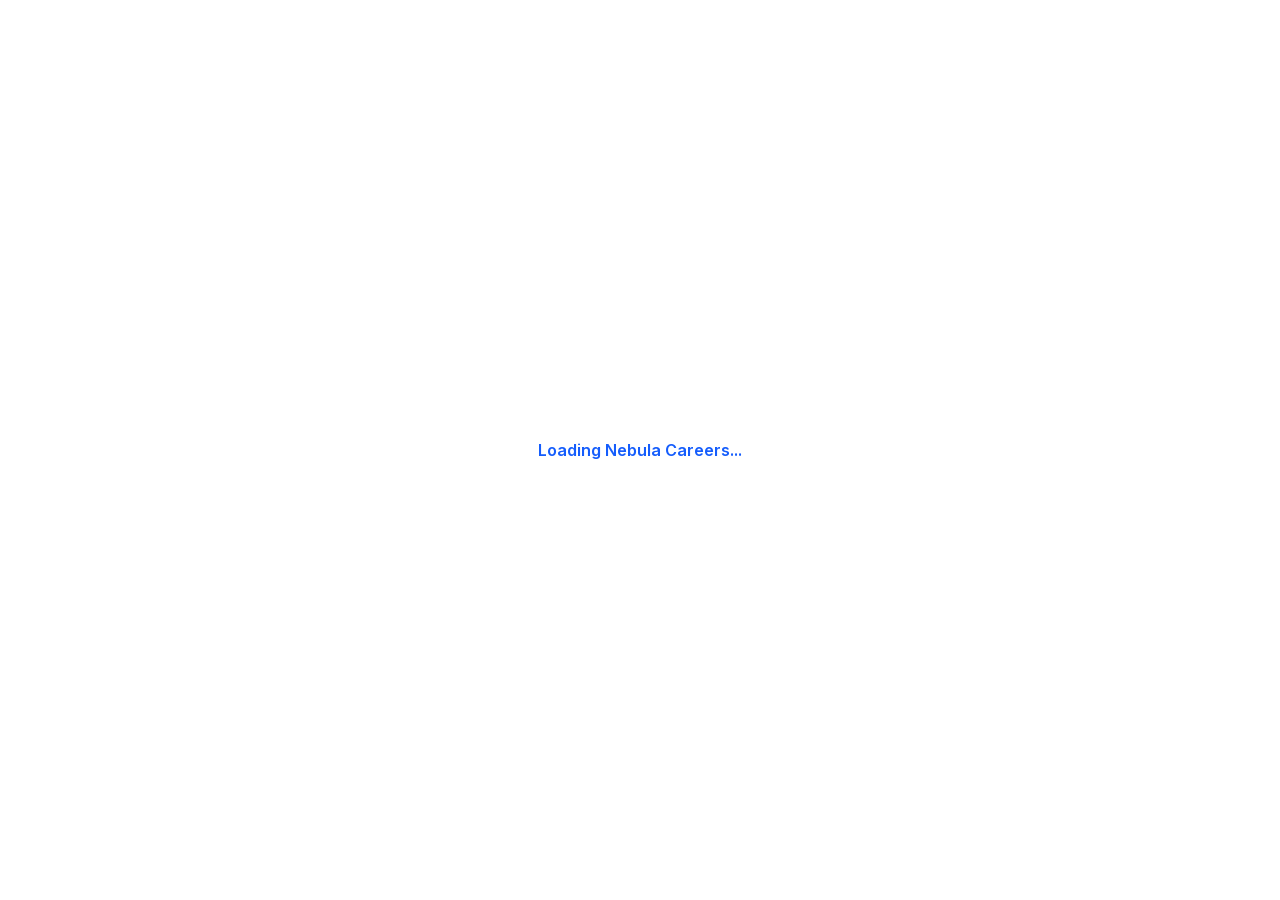
==== index.html @ a601edd7 "Deploy static site" ====
<!DOCTYPE html><html lang="en"><head><meta charSet="utf-8"/><meta name="viewport" content="width=device-width, initial-scale=1"/><link rel="preload" href="/_next/static/media/83afe278b6a6bb3c-s.p.2bn3s6zvc0dyp.woff2" as="font" crossorigin="" type="font/woff2"/><link rel="stylesheet" href="/_next/static/chunks/0zx7vo_styw5n.css" data-precedence="next"/><link rel="preload" as="script" fetchPriority="low" href="/_next/static/chunks/2asp32rr97t2a.js"/><script src="/_next/static/chunks/086a_a9s3a9hb.js" async=""></script><script src="/_next/static/chunks/0-4srap-ffvu1.js" async=""></script><script src="/_next/static/chunks/40-qzrwrcf0f6.js" async=""></script><script src="/_next/static/chunks/turbopack-044coaju5ouoo.js" async=""></script><script src="/_next/static/chunks/33t46atd3n2zd.js" async=""></script><script src="/_next/static/chunks/3nistcd0ke_0b.js" async=""></script><script src="/_next/static/chunks/0mw70do0pydi5.js" async=""></script><script src="/_next/static/chunks/2lbkg7anqbty3.js" async=""></script><title>Nebula Careers | Manjiri Makarand Dhokte</title><meta name="description" content="Expert career guidance and counselling to help you navigate your educational and professional journey with confidence."/><link rel="icon" href="/favicon.ico?favicon.2vob68tjqpejf.ico" sizes="256x256" type="image/x-icon"/><meta name="next-size-adjust" content=""/><script src="/_next/static/chunks/0cz1d0mv5g_q7.js" noModule=""></script></head><body class="inter_5972bc34-module__OU16Qa__className"><div hidden=""><!--$--><!--/$--></div><div class="min-h-screen flex items-center justify-center text-blue-600 font-semibold">Loading Nebula Careers...</div><!--$--><!--/$--><script src="/_next/static/chunks/2asp32rr97t2a.js" id="_R_" async=""></script><script>(self.__next_f=self.__next_f||[]).push([0])</script><script>self.__next_f.push([1,"1:\"$Sreact.fragment\"\n2:I[339756,[\"/_next/static/chunks/33t46atd3n2zd.js\"],\"default\"]\n3:I[837457,[\"/_next/static/chunks/33t46atd3n2zd.js\"],\"default\"]\n4:I[347257,[\"/_next/static/chunks/33t46atd3n2zd.js\"],\"ClientPageRoot\"]\n5:I[952683,[\"/_next/static/chunks/33t46atd3n2zd.js\",\"/_next/static/chunks/3nistcd0ke_0b.js\",\"/_next/static/chunks/0mw70do0pydi5.js\",\"/_next/static/chunks/2lbkg7anqbty3.js\"],\"default\"]\n8:I[897367,[\"/_next/static/chunks/33t46atd3n2zd.js\"],\"OutletBoundary\"]\n9:\"$Sreact.suspense\"\nb:I[897367,[\"/_next/static/chunks/33t46atd3n2zd.js\"],\"ViewportBoundary\"]\nd:I[897367,[\"/_next/static/chunks/33t46atd3n2zd.js\"],\"MetadataBoundary\"]\nf:I[168027,[\"/_next/static/chunks/33t46atd3n2zd.js\"],\"default\",1]\n:HL[\"/_next/static/chunks/0zx7vo_styw5n.css\",\"style\"]\n:HL[\"/_next/static/media/83afe278b6a6bb3c-s.p.2bn3s6zvc0dyp.woff2\",\"font\",{\"crossOrigin\":\"\",\"type\":\"font/woff2\"}]\n0:{\"P\":null,\"c\":[\"\",\"\"],\"q\":\"\",\"i\":false,\"f\":[[[\"\",{\"children\":[\"__PAGE__\",{},\"$undefined\",\"$undefined\",4608]},\"$undefined\",\"$undefined\",4624],[[\"$\",\"$1\",\"c\",{\"children\":[[[\"$\",\"link\",\"0\",{\"rel\":\"stylesheet\",\"href\":\"/_next/static/chunks/0zx7vo_styw5n.css\",\"precedence\":\"next\",\"crossOrigin\":\"$undefined\",\"nonce\":\"$undefined\"}],[\"$\",\"script\",\"script-0\",{\"src\":\"/_next/static/chunks/33t46atd3n2zd.js\",\"async\":true,\"nonce\":\"$undefined\"}]],[\"$\",\"html\",null,{\"lang\":\"en\",\"children\":[\"$\",\"body\",null,{\"className\":\"inter_5972bc34-module__OU16Qa__className\",\"children\":[\"$\",\"$L2\",null,{\"parallelRouterKey\":\"children\",\"error\":\"$undefined\",\"errorStyles\":\"$undefined\",\"errorScripts\":\"$undefined\",\"template\":[\"$\",\"$L3\",null,{}],\"templateStyles\":\"$undefined\",\"templateScripts\":\"$undefined\",\"notFound\":[[[\"$\",\"title\",null,{\"children\":\"404: This page could not be found.\"}],[\"$\",\"div\",null,{\"style\":{\"fontFamily\":\"system-ui,\\\"Segoe UI\\\",Roboto,Helvetica,Arial,sans-serif,\\\"Apple Color Emoji\\\",\\\"Segoe UI Emoji\\\"\",\"height\":\"100vh\",\"textAlign\":\"center\",\"display\":\"flex\",\"flexDirection\":\"column\",\"alignItems\":\"center\",\"justifyContent\":\"center\"},\"children\":[\"$\",\"div\",null,{\"children\":[[\"$\",\"style\",null,{\"dangerouslySetInnerHTML\":{\"__html\":\"body{color:#000;background:#fff;margin:0}.next-error-h1{border-right:1px solid rgba(0,0,0,.3)}@media (prefers-color-scheme:dark){body{color:#fff;background:#000}.next-error-h1{border-right:1px solid rgba(255,255,255,.3)}}\"}}],[\"$\",\"h1\",null,{\"className\":\"next-error-h1\",\"style\":{\"display\":\"inline-block\",\"margin\":\"0 20px 0 0\",\"padding\":\"0 23px 0 0\",\"fontSize\":24,\"fontWeight\":500,\"verticalAlign\":\"top\",\"lineHeight\":\"49px\"},\"children\":404}],[\"$\",\"div\",null,{\"style\":{\"display\":\"inline-block\"},\"children\":[\"$\",\"h2\",null,{\"style\":{\"fontSize\":14,\"fontWeight\":400,\"lineHeight\":\"49px\",\"margin\":0},\"children\":\"This page could not be found.\"}]}]]}]}]],[]],\"forbidden\":\"$undefined\",\"unauthorized\":\"$undefined\"}]}]}]]}],{\"children\":[[\"$\",\"$1\",\"c\",{\"children\":[[\"$\",\"$L4\",null,{\"Component\":\"$5\",\"serverProvidedParams\":{\"searchParams\":{},\"params\":{},\"promises\":[\"$@6\",\"$@7\"]}}],[[\"$\",\"script\",\"script-0\",{\"src\":\"/_next/static/chunks/3nistcd0ke_0b.js\",\"async\":true,\"nonce\":\"$undefined\"}],[\"$\",\"script\",\"script-1\",{\"src\":\"/_next/static/chunks/0mw70do0pydi5.js\",\"async\":true,\"nonce\":\"$undefined\"}],[\"$\",\"script\",\"script-2\",{\"src\":\"/_next/static/chunks/2lbkg7anqbty3.js\",\"async\":true,\"nonce\":\"$undefined\"}]],[\"$\",\"$L8\",null,{\"children\":[\"$\",\"$9\",null,{\"name\":\"Next.MetadataOutlet\",\"children\":\"$@a\"}]}]]}],{},null,false,null]},null,false,null],[\"$\",\"$1\",\"h\",{\"children\":[null,[\"$\",\"$Lb\",null,{\"children\":\"$Lc\"}],[\"$\",\"div\",null,{\"hidden\":true,\"children\":[\"$\",\"$Ld\",null,{\"children\":[\"$\",\"$9\",null,{\"name\":\"Next.Metadata\",\"children\":\"$Le\"}]}]}],[\"$\",\"meta\",null,{\"name\":\"next-size-adjust\",\"content\":\"\"}]]}],false]],\"m\":\"$undefined\",\"G\":[\"$f\",[[\"$\",\"link\",\"0\",{\"rel\":\"stylesheet\",\"href\":\"/_next/static/chunks/0zx7vo_styw5n.css\",\"precedence\":\"next\",\"crossOrigin\":\"$undefined\",\"nonce\":\"$undefined\"}]]],\"S\":true,\"h\":null,\"r\":\"$undefined\",\"s\":\"$undefined\",\"a\":\"$undefined\",\"l\":\"$undefined\",\"p\":\"$undefined\",\"d\":\"$undefined\",\"b\":\"nsoMDM2DFXHSfa_RBspja\"}\n6:{}\n7:\"$0:f:0:1:1:children:0:props:children:0:props:serverProvidedParams:params\"\nc:[[\"$\",\"meta\",\"0\",{\"charSet\":\"utf-8\"}],[\"$\",\"meta\",\"1\",{\"name\":\"viewport\",\"content\":\"width=device-width, initial-scale=1\"}]]\n10:I[27201,[\"/_next/static/chunks/33t46atd3n2zd.js\"],\"IconMark\"]\na:null\ne:[[\"$\",\"title\",\"0\",{\"children\":\"Nebula Careers | Manjiri Makarand Dhokte\"}],[\"$\",\"meta\",\"1\",{\"name\":\"description\",\"content\":\"Expert career guidance and counselling to help you navigate your educational and professional journey with confidence.\"}],[\"$\",\"link\",\"2\",{\"rel\":\"icon\",\"href\":\"/favicon.ico?favicon.2vob68tjqpejf.ico\",\"sizes\":\"256x256\",\"type\":\"image/x-icon\"}],[\"$\",\"$L10\",\"3\",{}]]\n"])</script></body></html>
---- _next/static/chunks/0zx7vo_styw5n.css ----
@font-face{font-family:Inter;font-style:normal;font-weight:100 900;font-display:swap;src:url(../media/2c55a0e60120577a-s.0-dom-5bn10r2.woff2)format("woff2");unicode-range:U+460-52F,U+1C80-1C8A,U+20B4,U+2DE0-2DFF,U+A640-A69F,U+FE2E-FE2F}@font-face{font-family:Inter;font-style:normal;font-weight:100 900;font-display:swap;src:url(../media/9c72aa0f40e4eef8-s.1y4-pdgsjb-pw.woff2)format("woff2");unicode-range:U+301,U+400-45F,U+490-491,U+4B0-4B1,U+2116}@font-face{font-family:Inter;font-style:normal;font-weight:100 900;font-display:swap;src:url(../media/ad66f9afd8947f86-s.3lvt2whj97whp.woff2)format("woff2");unicode-range:U+1F??}@font-face{font-family:Inter;font-style:normal;font-weight:100 900;font-display:swap;src:url(../media/5476f68d60460930-s.2uwcyprjm3xu3.woff2)format("woff2");unicode-range:U+370-377,U+37A-37F,U+384-38A,U+38C,U+38E-3A1,U+3A3-3FF}@font-face{font-family:Inter;font-style:normal;font-weight:100 900;font-display:swap;src:url(../media/2bbe8d2671613f1f-s.0k62hbripvv8p.woff2)format("woff2");unicode-range:U+102-103,U+110-111,U+128-129,U+168-169,U+1A0-1A1,U+1AF-1B0,U+300-301,U+303-304,U+308-309,U+323,U+329,U+1EA0-1EF9,U+20AB}@font-face{font-family:Inter;font-style:normal;font-weight:100 900;font-display:swap;src:url(../media/1bffadaabf893a1e-s.3-6t-g6q0vh0a.woff2)format("woff2");unicode-range:U+100-2BA,U+2BD-2C5,U+2C7-2CC,U+2CE-2D7,U+2DD-2FF,U+304,U+308,U+329,U+1D00-1DBF,U+1E00-1E9F,U+1EF2-1EFF,U+2020,U+20A0-20AB,U+20AD-20C0,U+2113,U+2C60-2C7F,U+A720-A7FF}@font-face{font-family:Inter;font-style:normal;font-weight:100 900;font-display:swap;src:url(../media/83afe278b6a6bb3c-s.p.2bn3s6zvc0dyp.woff2)format("woff2");unicode-range:U+??,U+131,U+152-153,U+2BB-2BC,U+2C6,U+2DA,U+2DC,U+304,U+308,U+329,U+2000-206F,U+20AC,U+2122,U+2191,U+2193,U+2212,U+2215,U+FEFF,U+FFFD}@font-face{font-family:Inter Fallback;src:local(Arial);ascent-override:90.44%;descent-override:22.52%;line-gap-override:0.0%;size-adjust:107.12%}.inter_5972bc34-module__OU16Qa__className{font-family:Inter,Inter Fallback;font-style:normal}
@layer properties{@supports (((-webkit-hyphens:none)) and (not (margin-trim:inline))) or ((-moz-orient:inline) and (not (color:rgb(from red r g b)))){*,:before,:after,::backdrop{--tw-translate-x:0;--tw-translate-y:0;--tw-translate-z:0;--tw-rotate-x:initial;--tw-rotate-y:initial;--tw-rotate-z:initial;--tw-skew-x:initial;--tw-skew-y:initial;--tw-space-y-reverse:0;--tw-space-x-reverse:0;--tw-border-style:solid;--tw-leading:initial;--tw-font-weight:initial;--tw-tracking:initial;--tw-shadow:0 0 #0000;--tw-shadow-color:initial;--tw-shadow-alpha:100%;--tw-inset-shadow:0 0 #0000;--tw-inset-shadow-color:initial;--tw-inset-shadow-alpha:100%;--tw-ring-color:initial;--tw-ring-shadow:0 0 #0000;--tw-inset-ring-color:initial;--tw-inset-ring-shadow:0 0 #0000;--tw-ring-inset:initial;--tw-ring-offset-width:0px;--tw-ring-offset-color:#fff;--tw-ring-offset-shadow:0 0 #0000;--tw-blur:initial;--tw-brightness:initial;--tw-contrast:initial;--tw-grayscale:initial;--tw-hue-rotate:initial;--tw-invert:initial;--tw-opacity:initial;--tw-saturate:initial;--tw-sepia:initial;--tw-drop-shadow:initial;--tw-drop-shadow-color:initial;--tw-drop-shadow-alpha:100%;--tw-drop-shadow-size:initial;--tw-scale-x:1;--tw-scale-y:1;--tw-scale-z:1}}}@layer theme{:root,:host{--color-yellow-400:#fac800;--color-green-500:#00c758;--color-blue-50:#eff6ff;--color-blue-100:#dbeafe;--color-blue-200:#bedbff;--color-blue-400:#54a2ff;--color-blue-500:#3080ff;--color-blue-600:#155dfc;--color-blue-700:#1447e6;--color-blue-800:#193cb8;--color-blue-900:#1c398e;--color-pink-600:#e30076;--color-gray-50:#f9fafb;--color-gray-100:#f3f4f6;--color-gray-200:#e5e7eb;--color-gray-300:#d1d5dc;--color-gray-400:#99a1af;--color-gray-500:#6a7282;--color-gray-600:#4a5565;--color-gray-700:#364153;--color-gray-800:#1e2939;--color-gray-900:#101828;--color-white:#fff;--spacing:.25rem;--container-sm:24rem;--container-md:28rem;--container-7xl:80rem;--text-sm:.875rem;--text-sm--line-height:calc(1.25 / .875);--text-base:1rem;--text-base--line-height:calc(1.5 / 1);--text-lg:1.125rem;--text-lg--line-height:calc(1.75 / 1.125);--text-xl:1.25rem;--text-xl--line-height:calc(1.75 / 1.25);--text-2xl:1.5rem;--text-2xl--line-height:calc(2 / 1.5);--text-3xl:1.875rem;--text-3xl--line-height:calc(2.25 / 1.875);--text-4xl:2.25rem;--text-4xl--line-height:calc(2.5 / 2.25);--text-5xl:3rem;--text-5xl--line-height:1;--text-6xl:3.75rem;--text-6xl--line-height:1;--font-weight-medium:500;--font-weight-semibold:600;--font-weight-bold:700;--font-weight-extrabold:800;--font-weight-black:900;--tracking-wider:.05em;--leading-tight:1.25;--radius-lg:.5rem;--radius-xl:.75rem;--radius-2xl:1rem;--radius-3xl:1.5rem;--default-transition-duration:.15s;--default-transition-timing-function:cubic-bezier(.4, 0, .2, 1);--default-font-family:var(--font-geist-sans);--default-mono-font-family:var(--font-geist-mono)}@supports (color:lab(0% 0 0)){:root,:host{--color-yellow-400:lab(83.2664% 8.65132 106.895);--color-green-500:lab(70.5521% -66.5147 45.8072);--color-blue-50:lab(96.492% -1.14647 -5.11479);--color-blue-100:lab(92.0301% -2.24757 -11.6453);--color-blue-200:lab(86.15% -4.04379 -21.0797);--color-blue-400:lab(65.0361% -1.42062 -56.9803);--color-blue-500:lab(54.1736% 13.3368 -74.6839);--color-blue-600:lab(44.0605% 29.0279 -86.0352);--color-blue-700:lab(36.9089% 35.0961 -85.6872);--color-blue-800:lab(30.2514% 27.7854 -70.2699);--color-blue-900:lab(26.1542% 15.7545 -51.5504);--color-pink-600:lab(49.5493% 79.8381 2.31769);--color-gray-50:lab(98.2596% -.247031 -.706708);--color-gray-100:lab(96.1596% -.082314 -1.13575);--color-gray-200:lab(91.6229% -.159085 -2.26791);--color-gray-300:lab(85.1236% -.612259 -3.7138);--color-gray-400:lab(65.9269% -.832707 -8.17474);--color-gray-500:lab(47.7841% -.393212 -10.0268);--color-gray-600:lab(35.6337% -1.58697 -10.8425);--color-gray-700:lab(27.1134% -.956401 -12.3224);--color-gray-800:lab(16.1051% -1.18239 -11.7533);--color-gray-900:lab(8.11897% .811279 -12.254)}}}@layer base{*,:after,:before,::backdrop{box-sizing:border-box;border:0 solid;margin:0;padding:0}::file-selector-button{box-sizing:border-box;border:0 solid;margin:0;padding:0}html,:host{-webkit-text-size-adjust:100%;tab-size:4;line-height:1.5;font-family:var(--default-font-family,-apple-system, BlinkMacSystemFont, "Segoe UI", Roboto, "Helvetica Neue", "Noto Sans", Arial, sans-serif, "Apple Color Emoji", "Segoe UI Emoji", "Segoe UI Symbol", "Noto Color Emoji");font-feature-settings:var(--default-font-feature-settings,normal);font-variation-settings:var(--default-font-variation-settings,normal);-webkit-tap-highlight-color:transparent}hr{height:0;color:inherit;border-top-width:1px}abbr:where([title]){-webkit-text-decoration:underline dotted;text-decoration:underline dotted}h1,h2,h3,h4,h5,h6{font-size:inherit;font-weight:inherit}a{color:inherit;-webkit-text-decoration:inherit;-webkit-text-decoration:inherit;-webkit-text-decoration:inherit;-webkit-text-decoration:inherit;text-decoration:inherit}b,strong{font-weight:bolder}code,kbd,samp,pre{font-family:var(--default-mono-font-family,ui-monospace, SFMono-Regular, Menlo, Monaco, Consolas, "Liberation Mono", "Courier New", monospace);font-feature-settings:var(--default-mono-font-feature-settings,normal);font-variation-settings:var(--default-mono-font-variation-settings,normal);font-size:1em}small{font-size:80%}sub,sup{vertical-align:baseline;font-size:75%;line-height:0;position:relative}sub{bottom:-.25em}sup{top:-.5em}table{text-indent:0;border-color:inherit;border-collapse:collapse}:-moz-focusring:where(:not(iframe)){outline:auto}progress{vertical-align:baseline}summary{display:list-item}ol,ul,menu{list-style:none}img,svg,video,canvas,audio,iframe,embed,object{vertical-align:middle;display:block}img,video{max-width:100%;height:auto}button,input,select,optgroup,textarea{font:inherit;font-feature-settings:inherit;font-variation-settings:inherit;letter-spacing:inherit;color:inherit;opacity:1;background-color:#0000;border-radius:0}::file-selector-button{font:inherit;font-feature-settings:inherit;font-variation-settings:inherit;letter-spacing:inherit;color:inherit;opacity:1;background-color:#0000;border-radius:0}:where(select:is([multiple],[size])) optgroup{font-weight:bolder}:where(select:is([multiple],[size])) optgroup option{padding-inline-start:20px}::file-selector-button{margin-inline-end:4px}::placeholder{opacity:1}@supports (not ((-webkit-appearance:-apple-pay-button))) or (contain-intrinsic-size:1px){::placeholder{color:currentColor}@supports (color:color-mix(in lab, red, red)){::placeholder{color:color-mix(in oklab, currentcolor 50%, transparent)}}}textarea{resize:vertical}::-webkit-search-decoration{-webkit-appearance:none}::-webkit-date-and-time-value{min-height:1lh;text-align:inherit}::-webkit-datetime-edit{display:inline-flex}::-webkit-datetime-edit-fields-wrapper{padding:0}::-webkit-datetime-edit{padding-block:0}::-webkit-datetime-edit-year-field{padding-block:0}::-webkit-datetime-edit-month-field{padding-block:0}::-webkit-datetime-edit-day-field{padding-block:0}::-webkit-datetime-edit-hour-field{padding-block:0}::-webkit-datetime-edit-minute-field{padding-block:0}::-webkit-datetime-edit-second-field{padding-block:0}::-webkit-datetime-edit-millisecond-field{padding-block:0}::-webkit-datetime-edit-meridiem-field{padding-block:0}::-webkit-calendar-picker-indicator{line-height:1}:-moz-ui-invalid{box-shadow:none}button,input:where([type=button],[type=reset],[type=submit]){appearance:button}::file-selector-button{appearance:button}::-webkit-inner-spin-button{height:auto}::-webkit-outer-spin-button{height:auto}[hidden]:where(:not([hidden=until-found])){display:none!important}}@layer components;@layer utilities{.visible{visibility:visible}.absolute{position:absolute}.fixed{position:fixed}.relative{position:relative}.-top-4{top:calc(var(--spacing) * -4)}.top-1\/2{top:50%}.top-4{top:calc(var(--spacing) * 4)}.-right-4{right:calc(var(--spacing) * -4)}.left-0{left:0}.left-6{left:calc(var(--spacing) * 6)}.z-10{z-index:10}.z-50{z-index:50}.z-\[-1\]{z-index:-1}.mx-auto{margin-inline:auto}.mt-1{margin-top:var(--spacing)}.mt-4{margin-top:calc(var(--spacing) * 4)}.mt-6{margin-top:calc(var(--spacing) * 6)}.mt-12{margin-top:calc(var(--spacing) * 12)}.mr-2{margin-right:calc(var(--spacing) * 2)}.mr-3{margin-right:calc(var(--spacing) * 3)}.mr-4{margin-right:calc(var(--spacing) * 4)}.mb-1{margin-bottom:var(--spacing)}.mb-2{margin-bottom:calc(var(--spacing) * 2)}.mb-4{margin-bottom:calc(var(--spacing) * 4)}.mb-6{margin-bottom:calc(var(--spacing) * 6)}.mb-8{margin-bottom:calc(var(--spacing) * 8)}.mb-10{margin-bottom:calc(var(--spacing) * 10)}.mb-12{margin-bottom:calc(var(--spacing) * 12)}.mb-16{margin-bottom:calc(var(--spacing) * 16)}.-ml-24{margin-left:calc(var(--spacing) * -24)}.block{display:block}.flex{display:flex}.grid{display:grid}.hidden{display:none}.inline-block{display:inline-block}.inline-flex{display:inline-flex}.h-1{height:var(--spacing)}.h-8{height:calc(var(--spacing) * 8)}.h-10{height:calc(var(--spacing) * 10)}.h-12{height:calc(var(--spacing) * 12)}.h-16{height:calc(var(--spacing) * 16)}.h-20{height:calc(var(--spacing) * 20)}.h-48{height:calc(var(--spacing) * 48)}.h-\[400px\]{height:400px}.min-h-screen{min-height:100vh}.w-8{width:calc(var(--spacing) * 8)}.w-12{width:calc(var(--spacing) * 12)}.w-16{width:calc(var(--spacing) * 16)}.w-24{width:calc(var(--spacing) * 24)}.w-48{width:calc(var(--spacing) * 48)}.w-full{width:100%}.max-w-7xl{max-width:var(--container-7xl)}.max-w-md{max-width:var(--container-md)}.max-w-sm{max-width:var(--container-sm)}.flex-1{flex:1}.flex-shrink-0{flex-shrink:0}.-translate-y-1\/2{--tw-translate-y:calc(calc(1 / 2 * 100%) * -1);translate:var(--tw-translate-x) var(--tw-translate-y)}.transform{transform:var(--tw-rotate-x,) var(--tw-rotate-y,) var(--tw-rotate-z,) var(--tw-skew-x,) var(--tw-skew-y,)}.grid-cols-1{grid-template-columns:repeat(1,minmax(0,1fr))}.flex-col{flex-direction:column}.flex-wrap{flex-wrap:wrap}.items-center{align-items:center}.items-end{align-items:flex-end}.items-start{align-items:flex-start}.justify-between{justify-content:space-between}.justify-center{justify-content:center}.gap-1{gap:var(--spacing)}.gap-2{gap:calc(var(--spacing) * 2)}.gap-4{gap:calc(var(--spacing) * 4)}.gap-8{gap:calc(var(--spacing) * 8)}.gap-12{gap:calc(var(--spacing) * 12)}.gap-16{gap:calc(var(--spacing) * 16)}:where(.space-y-1>:not(:last-child)){--tw-space-y-reverse:0;margin-block-start:calc(var(--spacing) * var(--tw-space-y-reverse));margin-block-end:calc(var(--spacing) * calc(1 - var(--tw-space-y-reverse)))}:where(.space-y-2>:not(:last-child)){--tw-space-y-reverse:0;margin-block-start:calc(calc(var(--spacing) * 2) * var(--tw-space-y-reverse));margin-block-end:calc(calc(var(--spacing) * 2) * calc(1 - var(--tw-space-y-reverse)))}:where(.space-y-3>:not(:last-child)){--tw-space-y-reverse:0;margin-block-start:calc(calc(var(--spacing) * 3) * var(--tw-space-y-reverse));margin-block-end:calc(calc(var(--spacing) * 3) * calc(1 - var(--tw-space-y-reverse)))}:where(.space-y-4>:not(:last-child)){--tw-space-y-reverse:0;margin-block-start:calc(calc(var(--spacing) * 4) * var(--tw-space-y-reverse));margin-block-end:calc(calc(var(--spacing) * 4) * calc(1 - var(--tw-space-y-reverse)))}:where(.space-y-6>:not(:last-child)){--tw-space-y-reverse:0;margin-block-start:calc(calc(var(--spacing) * 6) * var(--tw-space-y-reverse));margin-block-end:calc(calc(var(--spacing) * 6) * calc(1 - var(--tw-space-y-reverse)))}:where(.space-x-6>:not(:last-child)){--tw-space-x-reverse:0;margin-inline-start:calc(calc(var(--spacing) * 6) * var(--tw-space-x-reverse));margin-inline-end:calc(calc(var(--spacing) * 6) * calc(1 - var(--tw-space-x-reverse)))}.rounded-2xl{border-radius:var(--radius-2xl)}.rounded-3xl{border-radius:var(--radius-3xl)}.rounded-full{border-radius:3.40282e38px}.rounded-lg{border-radius:var(--radius-lg)}.rounded-xl{border-radius:var(--radius-xl)}.border{border-style:var(--tw-border-style);border-width:1px}.border-2{border-style:var(--tw-border-style);border-width:2px}.border-b{border-bottom-style:var(--tw-border-style);border-bottom-width:1px}.border-gray-100{border-color:var(--color-gray-100)}.border-gray-300{border-color:var(--color-gray-300)}.border-gray-800{border-color:var(--color-gray-800)}.border-pink-600{border-color:var(--color-pink-600)}.bg-blue-50{background-color:var(--color-blue-50)}.bg-blue-100{background-color:var(--color-blue-100)}.bg-blue-400{background-color:var(--color-blue-400)}.bg-blue-600{background-color:var(--color-blue-600)}.bg-blue-900{background-color:var(--color-blue-900)}.bg-gray-50{background-color:var(--color-gray-50)}.bg-gray-900{background-color:var(--color-gray-900)}.bg-pink-600{background-color:var(--color-pink-600)}.bg-white{background-color:var(--color-white)}.bg-yellow-400{background-color:var(--color-yellow-400)}.object-contain{object-fit:contain}.object-cover{object-fit:cover}.p-2{padding:calc(var(--spacing) * 2)}.p-8{padding:calc(var(--spacing) * 8)}.px-2{padding-inline:calc(var(--spacing) * 2)}.px-3{padding-inline:calc(var(--spacing) * 3)}.px-4{padding-inline:calc(var(--spacing) * 4)}.px-6{padding-inline:calc(var(--spacing) * 6)}.px-8{padding-inline:calc(var(--spacing) * 8)}.py-2{padding-block:calc(var(--spacing) * 2)}.py-3{padding-block:calc(var(--spacing) * 3)}.py-4{padding-block:calc(var(--spacing) * 4)}.py-12{padding-block:calc(var(--spacing) * 12)}.py-20{padding-block:calc(var(--spacing) * 20)}.pt-2{padding-top:calc(var(--spacing) * 2)}.pt-4{padding-top:calc(var(--spacing) * 4)}.pt-32{padding-top:calc(var(--spacing) * 32)}.pb-3{padding-bottom:calc(var(--spacing) * 3)}.pb-8{padding-bottom:calc(var(--spacing) * 8)}.pb-20{padding-bottom:calc(var(--spacing) * 20)}.text-center{text-align:center}.font-sans{font-family:var(--font-geist-sans)}.text-2xl{font-size:var(--text-2xl);line-height:var(--tw-leading,var(--text-2xl--line-height))}.text-3xl{font-size:var(--text-3xl);line-height:var(--tw-leading,var(--text-3xl--line-height))}.text-4xl{font-size:var(--text-4xl);line-height:var(--tw-leading,var(--text-4xl--line-height))}.text-5xl{font-size:var(--text-5xl);line-height:var(--tw-leading,var(--text-5xl--line-height))}.text-base{font-size:var(--text-base);line-height:var(--tw-leading,var(--text-base--line-height))}.text-lg{font-size:var(--text-lg);line-height:var(--tw-leading,var(--text-lg--line-height))}.text-sm{font-size:var(--text-sm);line-height:var(--tw-leading,var(--text-sm--line-height))}.text-xl{font-size:var(--text-xl);line-height:var(--tw-leading,var(--text-xl--line-height))}.leading-tight{--tw-leading:var(--leading-tight);line-height:var(--leading-tight)}.font-black{--tw-font-weight:var(--font-weight-black);font-weight:var(--font-weight-black)}.font-bold{--tw-font-weight:var(--font-weight-bold);font-weight:var(--font-weight-bold)}.font-extrabold{--tw-font-weight:var(--font-weight-extrabold);font-weight:var(--font-weight-extrabold)}.font-medium{--tw-font-weight:var(--font-weight-medium);font-weight:var(--font-weight-medium)}.font-semibold{--tw-font-weight:var(--font-weight-semibold);font-weight:var(--font-weight-semibold)}.tracking-wider{--tw-tracking:var(--tracking-wider);letter-spacing:var(--tracking-wider)}.text-blue-100{color:var(--color-blue-100)}.text-blue-200{color:var(--color-blue-200)}.text-blue-500{color:var(--color-blue-500)}.text-blue-600{color:var(--color-blue-600)}.text-blue-800{color:var(--color-blue-800)}.text-blue-900{color:var(--color-blue-900)}.text-gray-300{color:var(--color-gray-300)}.text-gray-400{color:var(--color-gray-400)}.text-gray-500{color:var(--color-gray-500)}.text-gray-600{color:var(--color-gray-600)}.text-gray-700{color:var(--color-gray-700)}.text-gray-800{color:var(--color-gray-800)}.text-gray-900{color:var(--color-gray-900)}.text-green-500{color:var(--color-green-500)}.text-pink-600{color:var(--color-pink-600)}.text-white{color:var(--color-white)}.uppercase{text-transform:uppercase}.italic{font-style:italic}.line-through{text-decoration-line:line-through}.decoration-gray-300{-webkit-text-decoration-color:var(--color-gray-300);-webkit-text-decoration-color:var(--color-gray-300);-webkit-text-decoration-color:var(--color-gray-300);text-decoration-color:var(--color-gray-300)}.opacity-70{opacity:.7}.opacity-80{opacity:.8}.mix-blend-multiply{mix-blend-mode:multiply}.shadow-2xl{--tw-shadow:0 25px 50px -12px var(--tw-shadow-color,#00000040);box-shadow:var(--tw-inset-shadow), var(--tw-inset-ring-shadow), var(--tw-ring-offset-shadow), var(--tw-ring-shadow), var(--tw-shadow)}.shadow-lg{--tw-shadow:0 10px 15px -3px var(--tw-shadow-color,#0000001a), 0 4px 6px -4px var(--tw-shadow-color,#0000001a);box-shadow:var(--tw-inset-shadow), var(--tw-inset-ring-shadow), var(--tw-ring-offset-shadow), var(--tw-ring-shadow), var(--tw-shadow)}.shadow-md{--tw-shadow:0 4px 6px -1px var(--tw-shadow-color,#0000001a), 0 2px 4px -2px var(--tw-shadow-color,#0000001a);box-shadow:var(--tw-inset-shadow), var(--tw-inset-ring-shadow), var(--tw-ring-offset-shadow), var(--tw-ring-shadow), var(--tw-shadow)}.shadow-xl{--tw-shadow:0 20px 25px -5px var(--tw-shadow-color,#0000001a), 0 8px 10px -6px var(--tw-shadow-color,#0000001a);box-shadow:var(--tw-inset-shadow), var(--tw-inset-ring-shadow), var(--tw-ring-offset-shadow), var(--tw-ring-shadow), var(--tw-shadow)}.grayscale{--tw-grayscale:grayscale(100%);filter:var(--tw-blur,) var(--tw-brightness,) var(--tw-contrast,) var(--tw-grayscale,) var(--tw-hue-rotate,) var(--tw-invert,) var(--tw-saturate,) var(--tw-sepia,) var(--tw-drop-shadow,)}.transition{transition-property:color,background-color,border-color,outline-color,text-decoration-color,fill,stroke,--tw-gradient-from,--tw-gradient-via,--tw-gradient-to,opacity,box-shadow,transform,translate,scale,rotate,filter,-webkit-backdrop-filter,backdrop-filter,display,content-visibility,overlay,pointer-events;transition-timing-function:var(--tw-ease,var(--default-transition-timing-function));transition-duration:var(--tw-duration,var(--default-transition-duration))}.transition-all{transition-property:all;transition-timing-function:var(--tw-ease,var(--default-transition-timing-function));transition-duration:var(--tw-duration,var(--default-transition-duration))}.transition-colors{transition-property:color,background-color,border-color,outline-color,text-decoration-color,fill,stroke,--tw-gradient-from,--tw-gradient-via,--tw-gradient-to;transition-timing-function:var(--tw-ease,var(--default-transition-timing-function));transition-duration:var(--tw-duration,var(--default-transition-duration))}.transition-shadow{transition-property:box-shadow;transition-timing-function:var(--tw-ease,var(--default-transition-timing-function));transition-duration:var(--tw-duration,var(--default-transition-duration))}.transition-transform{transition-property:transform,translate,scale,rotate;transition-timing-function:var(--tw-ease,var(--default-transition-timing-function));transition-duration:var(--tw-duration,var(--default-transition-duration))}.outline-none{--tw-outline-style:none;outline-style:none}@media (hover:hover){.hover\:-translate-y-1:hover{--tw-translate-y:calc(var(--spacing) * -1);translate:var(--tw-translate-x) var(--tw-translate-y)}.hover\:scale-105:hover{--tw-scale-x:105%;--tw-scale-y:105%;--tw-scale-z:105%;scale:var(--tw-scale-x) var(--tw-scale-y)}.hover\:bg-blue-500:hover{background-color:var(--color-blue-500)}.hover\:bg-blue-700:hover{background-color:var(--color-blue-700)}.hover\:bg-gray-50:hover{background-color:var(--color-gray-50)}.hover\:bg-gray-200:hover{background-color:var(--color-gray-200)}.hover\:text-blue-600:hover{color:var(--color-blue-600)}.hover\:text-white:hover{color:var(--color-white)}.hover\:shadow-xl:hover{--tw-shadow:0 20px 25px -5px var(--tw-shadow-color,#0000001a), 0 8px 10px -6px var(--tw-shadow-color,#0000001a);box-shadow:var(--tw-inset-shadow), var(--tw-inset-ring-shadow), var(--tw-ring-offset-shadow), var(--tw-ring-shadow), var(--tw-shadow)}.hover\:grayscale-0:hover{--tw-grayscale:grayscale(0%);filter:var(--tw-blur,) var(--tw-brightness,) var(--tw-contrast,) var(--tw-grayscale,) var(--tw-hue-rotate,) var(--tw-invert,) var(--tw-saturate,) var(--tw-sepia,) var(--tw-drop-shadow,)}}.focus\:border-transparent:focus{border-color:#0000}.focus\:ring-2:focus{--tw-ring-shadow:var(--tw-ring-inset,) 0 0 0 calc(2px + var(--tw-ring-offset-width)) var(--tw-ring-color,currentcolor);box-shadow:var(--tw-inset-shadow), var(--tw-inset-ring-shadow), var(--tw-ring-offset-shadow), var(--tw-ring-shadow), var(--tw-shadow)}.focus\:ring-blue-600:focus{--tw-ring-color:var(--color-blue-600)}@media (min-width:40rem){.sm\:px-3{padding-inline:calc(var(--spacing) * 3)}.sm\:px-6{padding-inline:calc(var(--spacing) * 6)}}@media (min-width:48rem){.md\:flex{display:flex}.md\:hidden{display:none}.md\:h-\[500px\]{height:500px}.md\:grid-cols-2{grid-template-columns:repeat(2,minmax(0,1fr))}.md\:flex-row{flex-direction:row}.md\:px-8{padding-inline:calc(var(--spacing) * 8)}.md\:text-6xl{font-size:var(--text-6xl);line-height:var(--tw-leading,var(--text-6xl--line-height))}.md\:text-xl{font-size:var(--text-xl);line-height:var(--tw-leading,var(--text-xl--line-height))}}@media (min-width:64rem){.lg\:block{display:block}.lg\:grid-cols-3{grid-template-columns:repeat(3,minmax(0,1fr))}.lg\:px-8{padding-inline:calc(var(--spacing) * 8)}}}:root{--background:#fff;--foreground:#171717}@media (prefers-color-scheme:dark){:root{--background:#0a0a0a;--foreground:#ededed}}body{background:var(--background);color:var(--foreground);font-family:Arial,Helvetica,sans-serif}@property --tw-translate-x{syntax:"*";inherits:false;initial-value:0}@property --tw-translate-y{syntax:"*";inherits:false;initial-value:0}@property --tw-translate-z{syntax:"*";inherits:false;initial-value:0}@property --tw-rotate-x{syntax:"*";inherits:false}@property --tw-rotate-y{syntax:"*";inherits:false}@property --tw-rotate-z{syntax:"*";inherits:false}@property --tw-skew-x{syntax:"*";inherits:false}@property --tw-skew-y{syntax:"*";inherits:false}@property --tw-space-y-reverse{syntax:"*";inherits:false;initial-value:0}@property --tw-space-x-reverse{syntax:"*";inherits:false;initial-value:0}@property --tw-border-style{syntax:"*";inherits:false;initial-value:solid}@property --tw-leading{syntax:"*";inherits:false}@property --tw-font-weight{syntax:"*";inherits:false}@property --tw-tracking{syntax:"*";inherits:false}@property --tw-shadow{syntax:"*";inherits:false;initial-value:0 0 #0000}@property --tw-shadow-color{syntax:"*";inherits:false}@property --tw-shadow-alpha{syntax:"<percentage>";inherits:false;initial-value:100%}@property --tw-inset-shadow{syntax:"*";inherits:false;initial-value:0 0 #0000}@property --tw-inset-shadow-color{syntax:"*";inherits:false}@property --tw-inset-shadow-alpha{syntax:"<percentage>";inherits:false;initial-value:100%}@property --tw-ring-color{syntax:"*";inherits:false}@property --tw-ring-shadow{syntax:"*";inherits:false;initial-value:0 0 #0000}@property --tw-inset-ring-color{syntax:"*";inherits:false}@property --tw-inset-ring-shadow{syntax:"*";inherits:false;initial-value:0 0 #0000}@property --tw-ring-inset{syntax:"*";inherits:false}@property --tw-ring-offset-width{syntax:"<length>";inherits:false;initial-value:0}@property --tw-ring-offset-color{syntax:"*";inherits:false;initial-value:#fff}@property --tw-ring-offset-shadow{syntax:"*";inherits:false;initial-value:0 0 #0000}@property --tw-blur{syntax:"*";inherits:false}@property --tw-brightness{syntax:"*";inherits:false}@property --tw-contrast{syntax:"*";inherits:false}@property --tw-grayscale{syntax:"*";inherits:false}@property --tw-hue-rotate{syntax:"*";inherits:false}@property --tw-invert{syntax:"*";inherits:false}@property --tw-opacity{syntax:"*";inherits:false}@property --tw-saturate{syntax:"*";inherits:false}@property --tw-sepia{syntax:"*";inherits:false}@property --tw-drop-shadow{syntax:"*";inherits:false}@property --tw-drop-shadow-color{syntax:"*";inherits:false}@property --tw-drop-shadow-alpha{syntax:"<percentage>";inherits:false;initial-value:100%}@property --tw-drop-shadow-size{syntax:"*";inherits:false}@property --tw-scale-x{syntax:"*";inherits:false;initial-value:1}@property --tw-scale-y{syntax:"*";inherits:false;initial-value:1}@property --tw-scale-z{syntax:"*";inherits:false;initial-value:1}
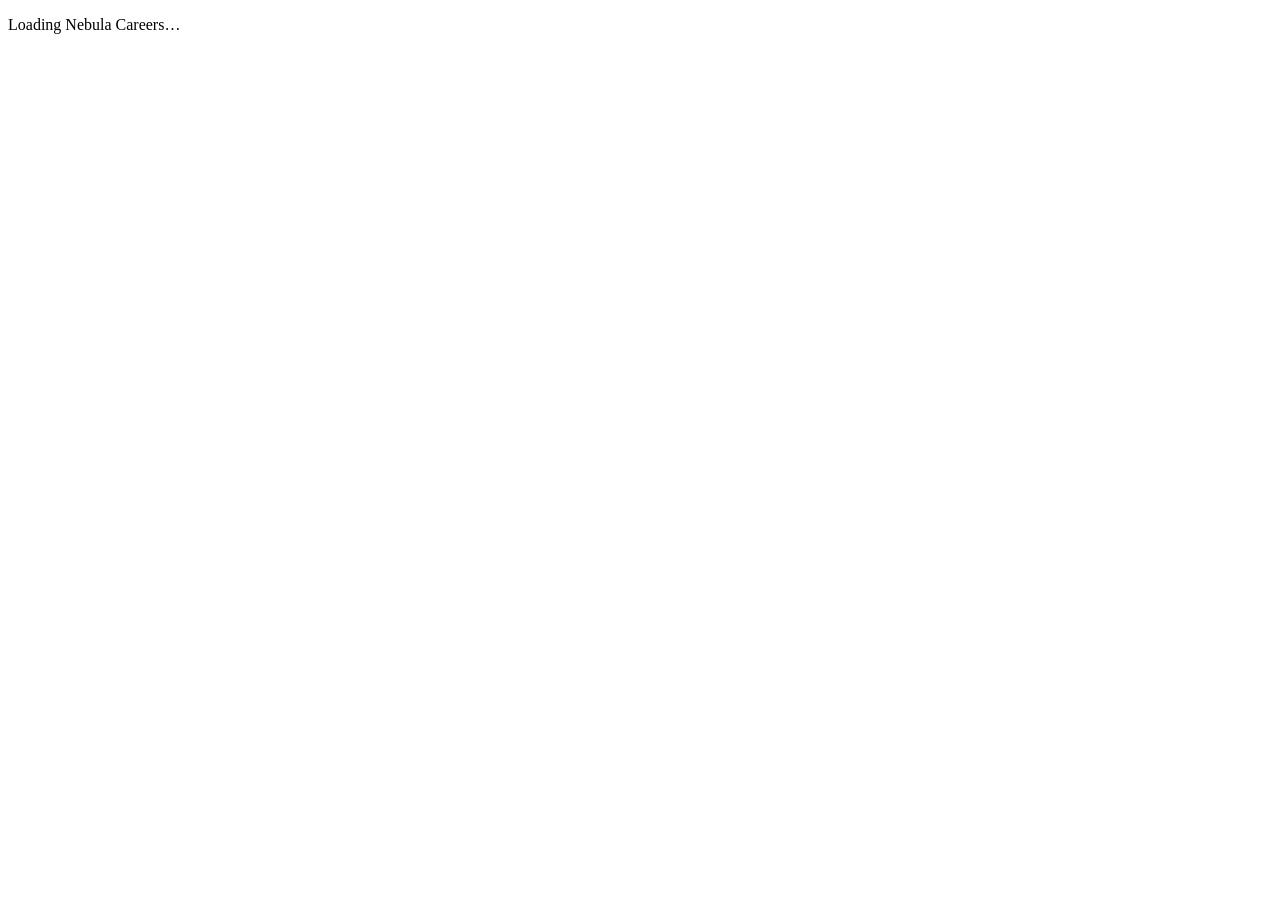
==== commit f51a93e7: "Fix basePath: add /Manjiri-Makarand-Dhokte prefix to all assets" ====
--- a/index.html
+++ b/index.html
@@ -1 +1 @@
-<!DOCTYPE html><html lang="en"><head><meta charSet="utf-8"/><meta name="viewport" content="width=device-width, initial-scale=1"/><link rel="preload" href="/_next/static/media/83afe278b6a6bb3c-s.p.2bn3s6zvc0dyp.woff2" as="font" crossorigin="" type="font/woff2"/><link rel="stylesheet" href="/_next/static/chunks/0zx7vo_styw5n.css" data-precedence="next"/><link rel="preload" as="script" fetchPriority="low" href="/_next/static/chunks/2asp32rr97t2a.js"/><script src="/_next/static/chunks/086a_a9s3a9hb.js" async=""></script><script src="/_next/static/chunks/0-4srap-ffvu1.js" async=""></script><script src="/_next/static/chunks/40-qzrwrcf0f6.js" async=""></script><script src="/_next/static/chunks/turbopack-044coaju5ouoo.js" async=""></script><script src="/_next/static/chunks/33t46atd3n2zd.js" async=""></script><script src="/_next/static/chunks/3nistcd0ke_0b.js" async=""></script><script src="/_next/static/chunks/0mw70do0pydi5.js" async=""></script><script src="/_next/static/chunks/2lbkg7anqbty3.js" async=""></script><title>Nebula Careers | Manjiri Makarand Dhokte</title><meta name="description" content="Expert career guidance and counselling to help you navigate your educational and professional journey with confidence."/><link rel="icon" href="/favicon.ico?favicon.2vob68tjqpejf.ico" sizes="256x256" type="image/x-icon"/><meta name="next-size-adjust" content=""/><script src="/_next/static/chunks/0cz1d0mv5g_q7.js" noModule=""></script></head><body class="inter_5972bc34-module__OU16Qa__className"><div hidden=""><!--$--><!--/$--></div><div class="min-h-screen flex items-center justify-center text-blue-600 font-semibold">Loading Nebula Careers...</div><!--$--><!--/$--><script src="/_next/static/chunks/2asp32rr97t2a.js" id="_R_" async=""></script><script>(self.__next_f=self.__next_f||[]).push([0])</script><script>self.__next_f.push([1,"1:\"$Sreact.fragment\"\n2:I[339756,[\"/_next/static/chunks/33t46atd3n2zd.js\"],\"default\"]\n3:I[837457,[\"/_next/static/chunks/33t46atd3n2zd.js\"],\"default\"]\n4:I[347257,[\"/_next/static/chunks/33t46atd3n2zd.js\"],\"ClientPageRoot\"]\n5:I[952683,[\"/_next/static/chunks/33t46atd3n2zd.js\",\"/_next/static/chunks/3nistcd0ke_0b.js\",\"/_next/static/chunks/0mw70do0pydi5.js\",\"/_next/static/chunks/2lbkg7anqbty3.js\"],\"default\"]\n8:I[897367,[\"/_next/static/chunks/33t46atd3n2zd.js\"],\"OutletBoundary\"]\n9:\"$Sreact.suspense\"\nb:I[897367,[\"/_next/static/chunks/33t46atd3n2zd.js\"],\"ViewportBoundary\"]\nd:I[897367,[\"/_next/static/chunks/33t46atd3n2zd.js\"],\"MetadataBoundary\"]\nf:I[168027,[\"/_next/static/chunks/33t46atd3n2zd.js\"],\"default\",1]\n:HL[\"/_next/static/chunks/0zx7vo_styw5n.css\",\"style\"]\n:HL[\"/_next/static/media/83afe278b6a6bb3c-s.p.2bn3s6zvc0dyp.woff2\",\"font\",{\"crossOrigin\":\"\",\"type\":\"font/woff2\"}]\n0:{\"P\":null,\"c\":[\"\",\"\"],\"q\":\"\",\"i\":false,\"f\":[[[\"\",{\"children\":[\"__PAGE__\",{},\"$undefined\",\"$undefined\",4608]},\"$undefined\",\"$undefined\",4624],[[\"$\",\"$1\",\"c\",{\"children\":[[[\"$\",\"link\",\"0\",{\"rel\":\"stylesheet\",\"href\":\"/_next/static/chunks/0zx7vo_styw5n.css\",\"precedence\":\"next\",\"crossOrigin\":\"$undefined\",\"nonce\":\"$undefined\"}],[\"$\",\"script\",\"script-0\",{\"src\":\"/_next/static/chunks/33t46atd3n2zd.js\",\"async\":true,\"nonce\":\"$undefined\"}]],[\"$\",\"html\",null,{\"lang\":\"en\",\"children\":[\"$\",\"body\",null,{\"className\":\"inter_5972bc34-module__OU16Qa__className\",\"children\":[\"$\",\"$L2\",null,{\"parallelRouterKey\":\"children\",\"error\":\"$undefined\",\"errorStyles\":\"$undefined\",\"errorScripts\":\"$undefined\",\"template\":[\"$\",\"$L3\",null,{}],\"templateStyles\":\"$undefined\",\"templateScripts\":\"$undefined\",\"notFound\":[[[\"$\",\"title\",null,{\"children\":\"404: This page could not be found.\"}],[\"$\",\"div\",null,{\"style\":{\"fontFamily\":\"system-ui,\\\"Segoe UI\\\",Roboto,Helvetica,Arial,sans-serif,\\\"Apple Color Emoji\\\",\\\"Segoe UI Emoji\\\"\",\"height\":\"100vh\",\"textAlign\":\"center\",\"display\":\"flex\",\"flexDirection\":\"column\",\"alignItems\":\"center\",\"justifyContent\":\"center\"},\"children\":[\"$\",\"div\",null,{\"children\":[[\"$\",\"style\",null,{\"dangerouslySetInnerHTML\":{\"__html\":\"body{color:#000;background:#fff;margin:0}.next-error-h1{border-right:1px solid rgba(0,0,0,.3)}@media (prefers-color-scheme:dark){body{color:#fff;background:#000}.next-error-h1{border-right:1px solid rgba(255,255,255,.3)}}\"}}],[\"$\",\"h1\",null,{\"className\":\"next-error-h1\",\"style\":{\"display\":\"inline-block\",\"margin\":\"0 20px 0 0\",\"padding\":\"0 23px 0 0\",\"fontSize\":24,\"fontWeight\":500,\"verticalAlign\":\"top\",\"lineHeight\":\"49px\"},\"children\":404}],[\"$\",\"div\",null,{\"style\":{\"display\":\"inline-block\"},\"children\":[\"$\",\"h2\",null,{\"style\":{\"fontSize\":14,\"fontWeight\":400,\"lineHeight\":\"49px\",\"margin\":0},\"children\":\"This page could not be found.\"}]}]]}]}]],[]],\"forbidden\":\"$undefined\",\"unauthorized\":\"$undefined\"}]}]}]]}],{\"children\":[[\"$\",\"$1\",\"c\",{\"children\":[[\"$\",\"$L4\",null,{\"Component\":\"$5\",\"serverProvidedParams\":{\"searchParams\":{},\"params\":{},\"promises\":[\"$@6\",\"$@7\"]}}],[[\"$\",\"script\",\"script-0\",{\"src\":\"/_next/static/chunks/3nistcd0ke_0b.js\",\"async\":true,\"nonce\":\"$undefined\"}],[\"$\",\"script\",\"script-1\",{\"src\":\"/_next/static/chunks/0mw70do0pydi5.js\",\"async\":true,\"nonce\":\"$undefined\"}],[\"$\",\"script\",\"script-2\",{\"src\":\"/_next/static/chunks/2lbkg7anqbty3.js\",\"async\":true,\"nonce\":\"$undefined\"}]],[\"$\",\"$L8\",null,{\"children\":[\"$\",\"$9\",null,{\"name\":\"Next.MetadataOutlet\",\"children\":\"$@a\"}]}]]}],{},null,false,null]},null,false,null],[\"$\",\"$1\",\"h\",{\"children\":[null,[\"$\",\"$Lb\",null,{\"children\":\"$Lc\"}],[\"$\",\"div\",null,{\"hidden\":true,\"children\":[\"$\",\"$Ld\",null,{\"children\":[\"$\",\"$9\",null,{\"name\":\"Next.Metadata\",\"children\":\"$Le\"}]}]}],[\"$\",\"meta\",null,{\"name\":\"next-size-adjust\",\"content\":\"\"}]]}],false]],\"m\":\"$undefined\",\"G\":[\"$f\",[[\"$\",\"link\",\"0\",{\"rel\":\"stylesheet\",\"href\":\"/_next/static/chunks/0zx7vo_styw5n.css\",\"precedence\":\"next\",\"crossOrigin\":\"$undefined\",\"nonce\":\"$undefined\"}]]],\"S\":true,\"h\":null,\"r\":\"$undefined\",\"s\":\"$undefined\",\"a\":\"$undefined\",\"l\":\"$undefined\",\"p\":\"$undefined\",\"d\":\"$undefined\",\"b\":\"nsoMDM2DFXHSfa_RBspja\"}\n6:{}\n7:\"$0:f:0:1:1:children:0:props:children:0:props:serverProvidedParams:params\"\nc:[[\"$\",\"meta\",\"0\",{\"charSet\":\"utf-8\"}],[\"$\",\"meta\",\"1\",{\"name\":\"viewport\",\"content\":\"width=device-width, initial-scale=1\"}]]\n10:I[27201,[\"/_next/static/chunks/33t46atd3n2zd.js\"],\"IconMark\"]\na:null\ne:[[\"$\",\"title\",\"0\",{\"children\":\"Nebula Careers | Manjiri Makarand Dhokte\"}],[\"$\",\"meta\",\"1\",{\"name\":\"description\",\"content\":\"Expert career guidance and counselling to help you navigate your educational and professional journey with confidence.\"}],[\"$\",\"link\",\"2\",{\"rel\":\"icon\",\"href\":\"/favicon.ico?favicon.2vob68tjqpejf.ico\",\"sizes\":\"256x256\",\"type\":\"image/x-icon\"}],[\"$\",\"$L10\",\"3\",{}]]\n"])</script></body></html>+<!DOCTYPE html><html lang="en" class="scroll-smooth"><head><meta charSet="utf-8"/><meta name="viewport" content="width=device-width, initial-scale=1"/><link rel="preload" href="/Manjiri-Makarand-Dhokte/_next/static/media/83afe278b6a6bb3c-s.p.2bn3s6zvc0dyp.woff2" as="font" crossorigin="" type="font/woff2"/><link rel="stylesheet" href="/Manjiri-Makarand-Dhokte/_next/static/chunks/0o-hm56pi52fb.css" data-precedence="next"/><link rel="preload" as="script" fetchPriority="low" href="/Manjiri-Makarand-Dhokte/_next/static/chunks/3l04zcqx63h3y.js"/><script src="/Manjiri-Makarand-Dhokte/_next/static/chunks/3wgg1d65fopdt.js" async=""></script><script src="/Manjiri-Makarand-Dhokte/_next/static/chunks/0bma92pht_c97.js" async=""></script><script src="/Manjiri-Makarand-Dhokte/_next/static/chunks/turbopack-07mw78091vu2h.js" async=""></script><script src="/Manjiri-Makarand-Dhokte/_next/static/chunks/3fntmmi971322.js" async=""></script><script src="/Manjiri-Makarand-Dhokte/_next/static/chunks/3t-ye36202_-m.js" async=""></script><script src="/Manjiri-Makarand-Dhokte/_next/static/chunks/2kbzlir1c034p.js" async=""></script><script src="/Manjiri-Makarand-Dhokte/_next/static/chunks/3rm6tndjs-pg_.js" async=""></script><title>Nebula Careers | Manjiri Makarand Dhokte</title><meta name="description" content="Expert career guidance and counselling by Manjiri Makarand Dhokte. Helping students and professionals navigate their educational and professional journey."/><link rel="icon" href="/Manjiri-Makarand-Dhokte/favicon.ico?favicon.2vob68tjqpejf.ico" sizes="256x256" type="image/x-icon"/><meta name="next-size-adjust" content=""/><script src="/Manjiri-Makarand-Dhokte/_next/static/chunks/0cz1d0mv5g_q7.js" noModule=""></script></head><body class="inter_5972bc34-module__OU16Qa__className"><div hidden=""><!--$--><!--/$--></div><div class="min-h-screen flex flex-col items-center justify-center bg-gradient-to-br from-blue-950 via-blue-900 to-indigo-900"><div class="w-16 h-16 border-4 border-blue-300 border-t-white rounded-full animate-spin mb-6"></div><p class="text-white text-xl font-semibold tracking-wide">Loading Nebula Careers…</p></div><!--$--><!--/$--><script src="/Manjiri-Makarand-Dhokte/_next/static/chunks/3l04zcqx63h3y.js" id="_R_" async=""></script><script>(self.__next_f=self.__next_f||[]).push([0])</script><script>self.__next_f.push([1,"1:\"$Sreact.fragment\"\n2:I[39756,[\"/Manjiri-Makarand-Dhokte/_next/static/chunks/3fntmmi971322.js\"],\"default\"]\n3:I[37457,[\"/Manjiri-Makarand-Dhokte/_next/static/chunks/3fntmmi971322.js\"],\"default\"]\n4:I[47257,[\"/Manjiri-Makarand-Dhokte/_next/static/chunks/3fntmmi971322.js\"],\"ClientPageRoot\"]\n5:I[52683,[\"/Manjiri-Makarand-Dhokte/_next/static/chunks/3fntmmi971322.js\",\"/Manjiri-Makarand-Dhokte/_next/static/chunks/3t-ye36202_-m.js\",\"/Manjiri-Makarand-Dhokte/_next/static/chunks/2kbzlir1c034p.js\",\"/Manjiri-Makarand-Dhokte/_next/static/chunks/3rm6tndjs-pg_.js\"],\"default\"]\n8:I[97367,[\"/Manjiri-Makarand-Dhokte/_next/static/chunks/3fntmmi971322.js\"],\"OutletBoundary\"]\n9:\"$Sreact.suspense\"\nb:I[97367,[\"/Manjiri-Makarand-Dhokte/_next/static/chunks/3fntmmi971322.js\"],\"ViewportBoundary\"]\nd:I[97367,[\"/Manjiri-Makarand-Dhokte/_next/static/chunks/3fntmmi971322.js\"],\"MetadataBoundary\"]\nf:I[68027,[\"/Manjiri-Makarand-Dhokte/_next/static/chunks/3fntmmi971322.js\"],\"default\",1]\n:HL[\"/Manjiri-Makarand-Dhokte/_next/static/chunks/0o-hm56pi52fb.css\",\"style\"]\n:HL[\"/Manjiri-Makarand-Dhokte/_next/static/media/83afe278b6a6bb3c-s.p.2bn3s6zvc0dyp.woff2\",\"font\",{\"crossOrigin\":\"\",\"type\":\"font/woff2\"}]\n0:{\"P\":null,\"c\":[\"\",\"\"],\"q\":\"\",\"i\":false,\"f\":[[[\"\",{\"children\":[\"__PAGE__\",{},\"$undefined\",\"$undefined\",4608]},\"$undefined\",\"$undefined\",4624],[[\"$\",\"$1\",\"c\",{\"children\":[[[\"$\",\"link\",\"0\",{\"rel\":\"stylesheet\",\"href\":\"/Manjiri-Makarand-Dhokte/_next/static/chunks/0o-hm56pi52fb.css\",\"precedence\":\"next\",\"crossOrigin\":\"$undefined\",\"nonce\":\"$undefined\"}],[\"$\",\"script\",\"script-0\",{\"src\":\"/Manjiri-Makarand-Dhokte/_next/static/chunks/3fntmmi971322.js\",\"async\":true,\"nonce\":\"$undefined\"}]],[\"$\",\"html\",null,{\"lang\":\"en\",\"className\":\"scroll-smooth\",\"children\":[\"$\",\"body\",null,{\"className\":\"inter_5972bc34-module__OU16Qa__className\",\"children\":[\"$\",\"$L2\",null,{\"parallelRouterKey\":\"children\",\"error\":\"$undefined\",\"errorStyles\":\"$undefined\",\"errorScripts\":\"$undefined\",\"template\":[\"$\",\"$L3\",null,{}],\"templateStyles\":\"$undefined\",\"templateScripts\":\"$undefined\",\"notFound\":[[[\"$\",\"title\",null,{\"children\":\"404: This page could not be found.\"}],[\"$\",\"div\",null,{\"style\":{\"fontFamily\":\"system-ui,\\\"Segoe UI\\\",Roboto,Helvetica,Arial,sans-serif,\\\"Apple Color Emoji\\\",\\\"Segoe UI Emoji\\\"\",\"height\":\"100vh\",\"textAlign\":\"center\",\"display\":\"flex\",\"flexDirection\":\"column\",\"alignItems\":\"center\",\"justifyContent\":\"center\"},\"children\":[\"$\",\"div\",null,{\"children\":[[\"$\",\"style\",null,{\"dangerouslySetInnerHTML\":{\"__html\":\"body{color:#000;background:#fff;margin:0}.next-error-h1{border-right:1px solid rgba(0,0,0,.3)}@media (prefers-color-scheme:dark){body{color:#fff;background:#000}.next-error-h1{border-right:1px solid rgba(255,255,255,.3)}}\"}}],[\"$\",\"h1\",null,{\"className\":\"next-error-h1\",\"style\":{\"display\":\"inline-block\",\"margin\":\"0 20px 0 0\",\"padding\":\"0 23px 0 0\",\"fontSize\":24,\"fontWeight\":500,\"verticalAlign\":\"top\",\"lineHeight\":\"49px\"},\"children\":404}],[\"$\",\"div\",null,{\"style\":{\"display\":\"inline-block\"},\"children\":[\"$\",\"h2\",null,{\"style\":{\"fontSize\":14,\"fontWeight\":400,\"lineHeight\":\"49px\",\"margin\":0},\"children\":\"This page could not be found.\"}]}]]}]}]],[]],\"forbidden\":\"$undefined\",\"unauthorized\":\"$undefined\"}]}]}]]}],{\"children\":[[\"$\",\"$1\",\"c\",{\"children\":[[\"$\",\"$L4\",null,{\"Component\":\"$5\",\"serverProvidedParams\":{\"searchParams\":{},\"params\":{},\"promises\":[\"$@6\",\"$@7\"]}}],[[\"$\",\"script\",\"script-0\",{\"src\":\"/Manjiri-Makarand-Dhokte/_next/static/chunks/3t-ye36202_-m.js\",\"async\":true,\"nonce\":\"$undefined\"}],[\"$\",\"script\",\"script-1\",{\"src\":\"/Manjiri-Makarand-Dhokte/_next/static/chunks/2kbzlir1c034p.js\",\"async\":true,\"nonce\":\"$undefined\"}],[\"$\",\"script\",\"script-2\",{\"src\":\"/Manjiri-Makarand-Dhokte/_next/static/chunks/3rm6tndjs-pg_.js\",\"async\":true,\"nonce\":\"$undefined\"}]],[\"$\",\"$L8\",null,{\"children\":[\"$\",\"$9\",null,{\"name\":\"Next.MetadataOutlet\",\"children\":\"$@a\"}]}]]}],{},null,false,null]},null,false,null],[\"$\",\"$1\",\"h\",{\"children\":[null,[\"$\",\"$Lb\",null,{\"children\":\"$Lc\"}],[\"$\",\"div\",null,{\"hidden\":true,\"children\":[\"$\",\"$Ld\",null,{\"children\":[\"$\",\"$9\",null,{\"name\":\"Next.Metadata\",\"children\":\"$Le\"}]}]}],[\"$\",\"meta\",null,{\"name\":\"next-size-adjust\",\"content\":\"\"}]]}],false]],\"m\":\"$undefined\",\"G\":[\"$f\",[[\"$\",\"link\",\"0\",{\"rel\":\"stylesheet\",\"href\":\"/Manjiri-Makarand-Dhokte/_next/static/chunks/0o-hm56pi52fb.css\",\"precedence\":\"next\",\"crossOrigin\":\"$undefined\",\"nonce\":\"$undefined\"}]]],\"S\":true,\"h\":null,\"r\":\"$undefined\",\"s\":\"$undefined\",\"a\":\"$undefined\",\"l\":\"$undefined\",\"p\":\"$undefined\",\"d\":\"$undefined\",\"b\":\"KRGFlITCZlmIa6_mx10ci\"}\n6:{}\n7:\"$0:f:0:1:1:children:0:props:children:0:props:serverProvidedParams:params\"\nc:[[\"$\",\"meta\",\"0\",{\"charSet\":\"utf-8\"}],[\"$\",\"meta\",\"1\",{\"name\":\"viewport\",\"content\":\"width=device-width, initial-scale=1\"}]]\n10:I[27201,[\"/Manjiri-Makarand-Dhokte/_next/static/chunks/3fntmmi971322.js\"],\"IconMark\"]\na:null\ne:[[\"$\",\"title\",\"0\",{\"children\":\"Nebula Careers | Manjiri Makarand Dhokte\"}],[\"$\",\"meta\",\"1\",{\"name\":\"description\",\"content\":\"Expert career guidance and counselling by Manjiri Makarand Dhokte. Helping students and professionals navigate their educational and professional journey.\"}],[\"$\",\"link\",\"2\",{\"rel\":\"icon\",\"href\":\"/Manjiri-Makarand-Dhokte/favicon.ico?favicon.2vob68tjqpejf.ico\",\"sizes\":\"256x256\",\"type\":\"image/x-icon\"}],[\"$\",\"$L10\",\"3\",{}]]\n"])</script></body></html>
